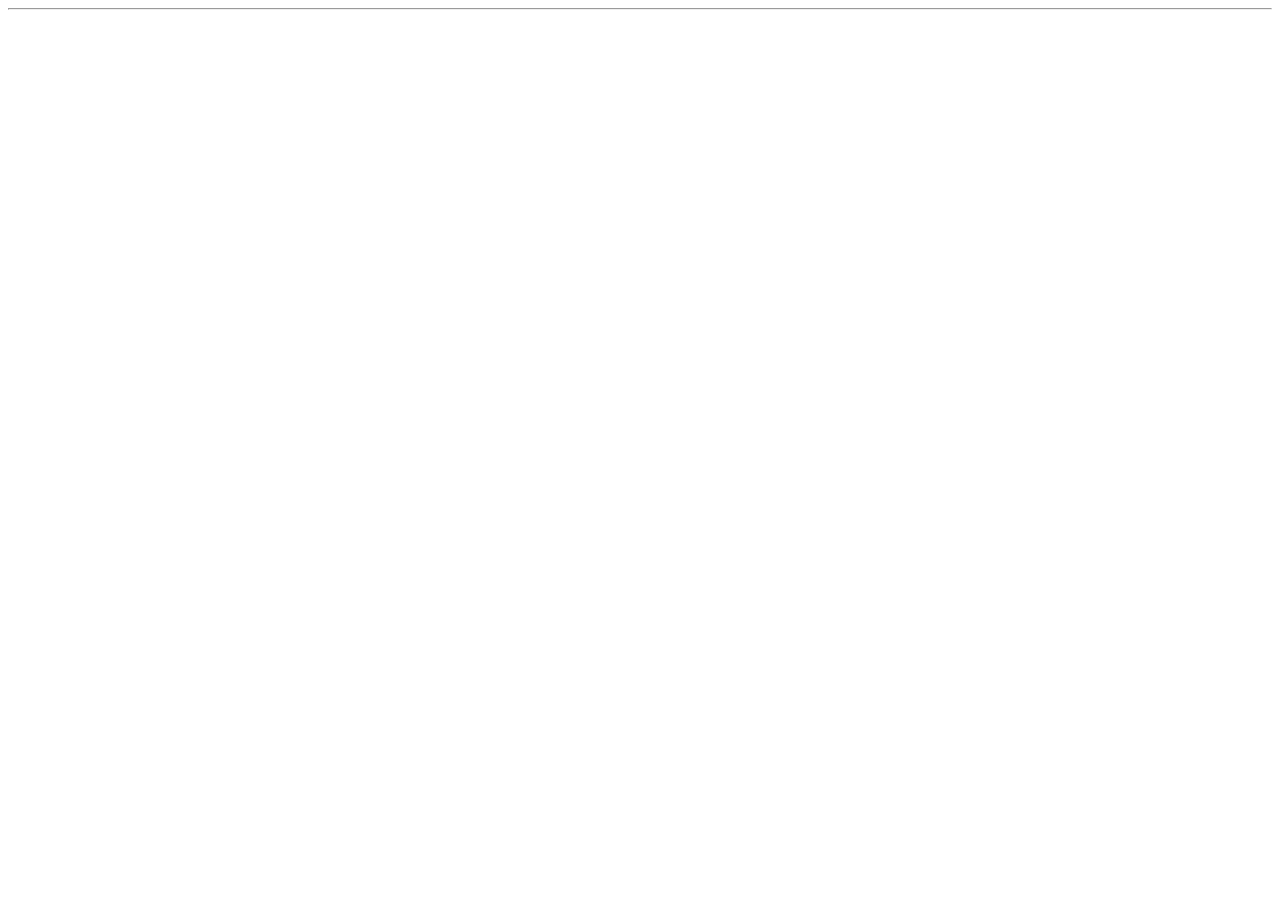
==== index.html @ bc64a0f9 "sitio web de html" ====
<!DOCTYPE html>
<html lang="es">
   <head>
      <meta charset="UTF-8" />
      <meta name="viewport" content="width=device-width, initial-scale=1.0" />
      <title>Mi Primer Sitio Web</title>
   </head>
   <body>
      <hr />
   </body>
</html>
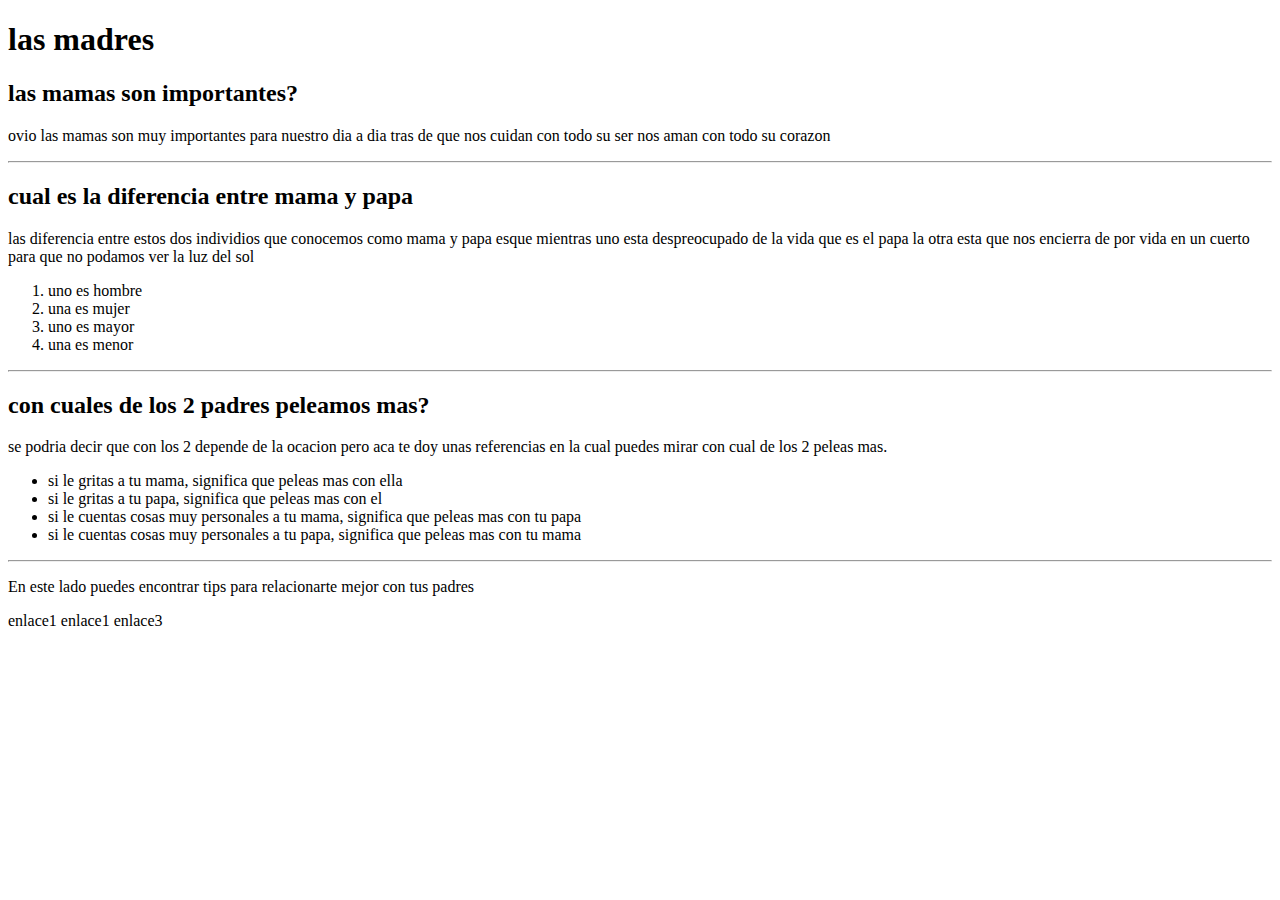
==== commit 450d0f40: "sitio web avanzado" ====
--- a/index.html
+++ b/index.html
@@ -3,9 +3,71 @@
    <head>
       <meta charset="UTF-8" />
       <meta name="viewport" content="width=device-width, initial-scale=1.0" />
-      <title>Mi Primer Sitio Web</title>
+      <title>Mi Primer Sitio Web XD</title>
    </head>
    <body>
-      <hr />
+
+      <header>
+         <h1>las madres</h1>
+      </header>
+
+      <main>
+
+         <section>
+            
+            <article>
+
+               <h2>las mamas son importantes?</h2>
+               
+               <div>
+                  <p>ovio las mamas son muy importantes para nuestro dia a dia tras de que nos cuidan con todo su ser nos aman con todo su corazon</p>
+               </div>
+               
+            </article>
+            <hr />
+            <article>
+
+               <h2>cual es la diferencia entre mama y papa</h2>
+               <p>las diferencia entre estos dos individios que conocemos como mama y papa esque mientras uno esta despreocupado de la vida que es el papa la otra esta que nos encierra de por vida en un cuerto para que no podamos ver la luz del sol</p>
+               
+               
+               <ol>
+                  <li>uno es hombre</li>
+                  <li>una es mujer</li>
+                  <li>uno es mayor</li>
+                  <li>una es menor</li>
+               </ol>
+            </article>
+               <hr />
+               <article>
+
+                  <h2>con cuales de los 2 padres peleamos mas?</h2>
+                  <p>se podria decir que con los 2 depende de la ocacion pero aca te doy unas referencias en la cual puedes mirar con cual de los 2 peleas mas.</p>
+                  
+                  
+                  <ul>
+                     <li>si le gritas a tu mama, significa que peleas mas con ella</li>
+                     <li>si le gritas a tu papa, significa que peleas mas con el</li>
+                     <li>si le cuentas cosas muy personales a tu mama, significa que peleas mas con tu papa</li>
+                     <li>si le cuentas cosas muy personales a tu papa, significa que peleas mas con tu mama</li>
+                  </ul>
+                  
+               </article>
+               <hr />
+         </section>
+         
+      </main>
+
+      <footer>
+         <p>
+            En este lado puedes encontrar tips para relacionarte mejor con tus padres            
+         </p>
+
+         <span>enlace1</span>
+         <span>enlace1</span>
+         <span>enlace3</span>
+      </footer>
+
+
    </body>
 </html>
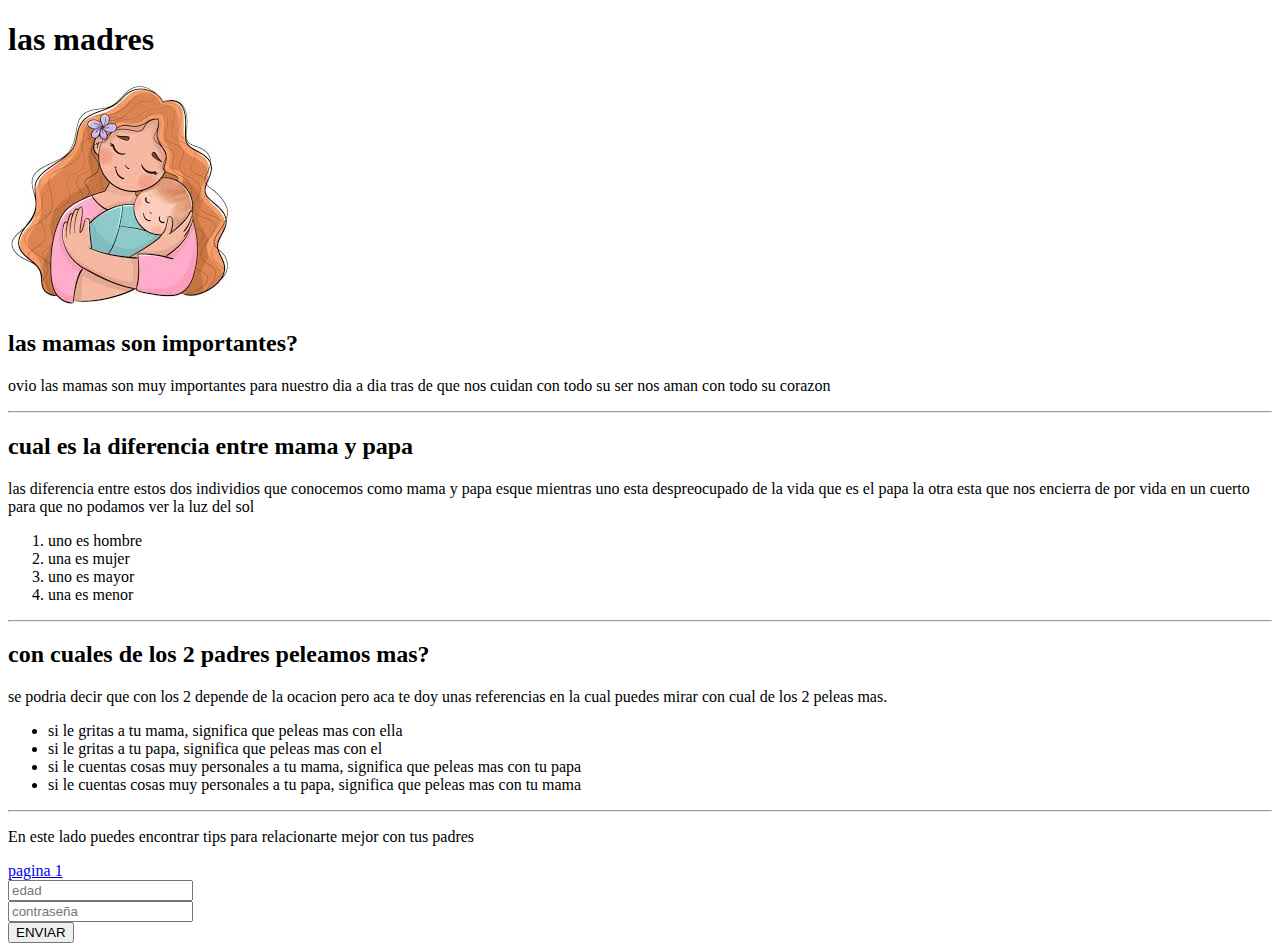
==== commit b4bb35ed: "trabajo de html C3" ====
--- a/index.html
+++ b/index.html
@@ -8,7 +8,7 @@
    <body>
 
       <header>
-         <h1>las madres</h1>
+         <h1>las madres</h1> <img src="descarga (2).jpg" alt="">
       </header>
 
       <main>
@@ -63,11 +63,24 @@
             En este lado puedes encontrar tips para relacionarte mejor con tus padres            
          </p>
 
-         <span>enlace1</span>
-         <span>enlace1</span>
-         <span>enlace3</span>
+         <a href="https://es.quora.com/C%C3%B3mo-puedo-hacer-para-dejar-de-pelear-con-mi-madre-Siempre-pasa-estoy-cansada-de-esto">pagina 1
+         </a>
       </footer>
 
+      <FORm>
+
+         
+         <div>
+            <input type="number" name="edad" placeholder="edad" />
+         </div>
+         
+         <div>
+            <input type="password" name="contraseña" placeholder="contraseña"/>
+         </div>
+         
+         <button>ENVIAR</button>
+         
+      </FORm>
 
    </body>
 </html>
